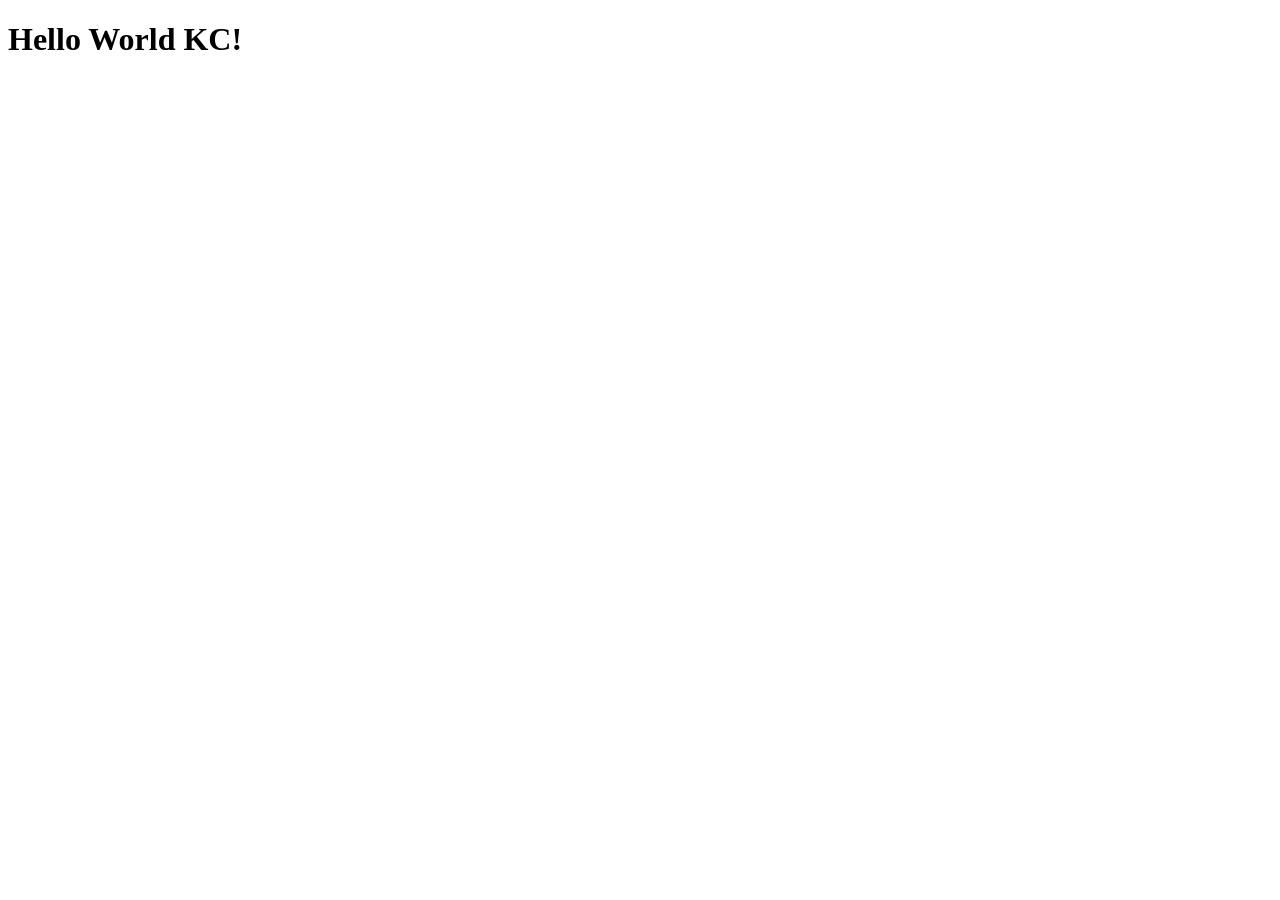
==== index.html @ e34d682d "primer commit" ====
<!DOCTYPE html>
<html lang="en">
<head>
  <meta charset="UTF-8">
  <meta name="viewport" content="width=device-width, initial-scale=1.0">
  <title>Document</title>
  <link rel="stylesheet" href="./notifications/styles.css">
  <style>
    .tweet {
      border: solid 1px gray;
      border-radius: 12px;
      padding: 0.5rem;
    }

    .tweet-link {
      text-decoration: none;
      color: inherit;
    }

    .tweet-link + .tweet-link {
      margin-top: 1rem;
      display: block;
    }

    .spinner {
      width: 50px;
      padding: 8px;
      aspect-ratio: 1;
      border-radius: 50%;
      background: #25b09b;
      --_m: 
        conic-gradient(#0000 10%,#000),
        linear-gradient(#000 0 0) content-box;
      -webkit-mask: var(--_m);
              mask: var(--_m);
      -webkit-mask-composite: source-out;
              mask-composite: subtract;
      animation: l3 1s infinite linear;
    }
    @keyframes l3 {to{transform: rotate(1turn)}}


  </style>
</head>
<body>
  <header class="session-container"></header>

  <h1>Hello World KC!</h1>

  <section class="create-tweet-container"></section>

  <section class="notifications-container"></section>
  
  <section class="spinner-container"></section>

  <section class="tweets-container"></section>

  <script>
    console.log("hello world!");
  </script>
  <script type="module" src="index.js"></script>
</body>
</html>
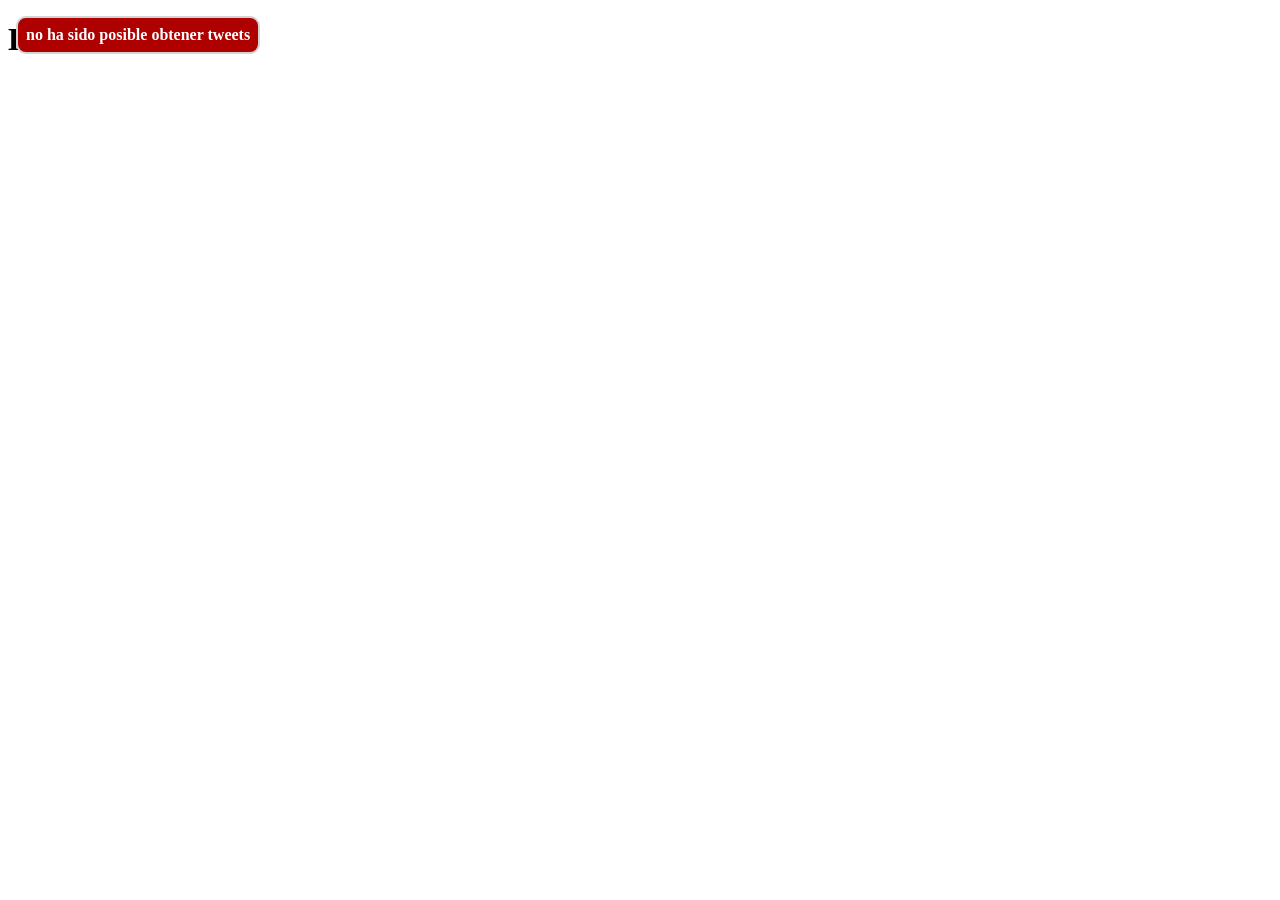
==== commit 6c55664d: "poniendo notificaciones de error si el tweet no sale" ====
--- a/index.html
+++ b/index.html
@@ -11,15 +11,8 @@
       border-radius: 12px;
       padding: 0.5rem;
     }
-
-    .tweet-link {
-      text-decoration: none;
-      color: inherit;
-    }
-
-    .tweet-link + .tweet-link {
-      margin-top: 1rem;
-      display: block;
+    .tweet + .tweet{
+      margin-top: 1 rem;
     }
 
     .spinner {
@@ -47,13 +40,14 @@
 
   <h1>Hello World KC!</h1>
 
-  <section class="create-tweet-container"></section>
+  <section class="notifications-container"></section>
 
-  <section class="notifications-container"></section>
-  
   <section class="spinner-container"></section>
 
   <section class="tweets-container"></section>
+
+  <!--<section class="create-tweet-container"></section>-->
+
 
   <script>
     console.log("hello world!");
--- a/notifications/styles.css
+++ b/notifications/styles.css
@@ -0,0 +1,20 @@
+    .notifications-container {
+      position: absolute;
+      top: 1rem;
+      left: 1rem;
+    }
+
+    .notification {
+      border: solid 2px lightgrey;
+      border-radius: 10px;
+      padding: 0.5rem;
+      font-weight: bold;
+      color: white;
+    }
+
+    .notification.success {
+      background-color: #00912b;
+    }
+    .notification.error {
+      background-color: #af0000;
+    }
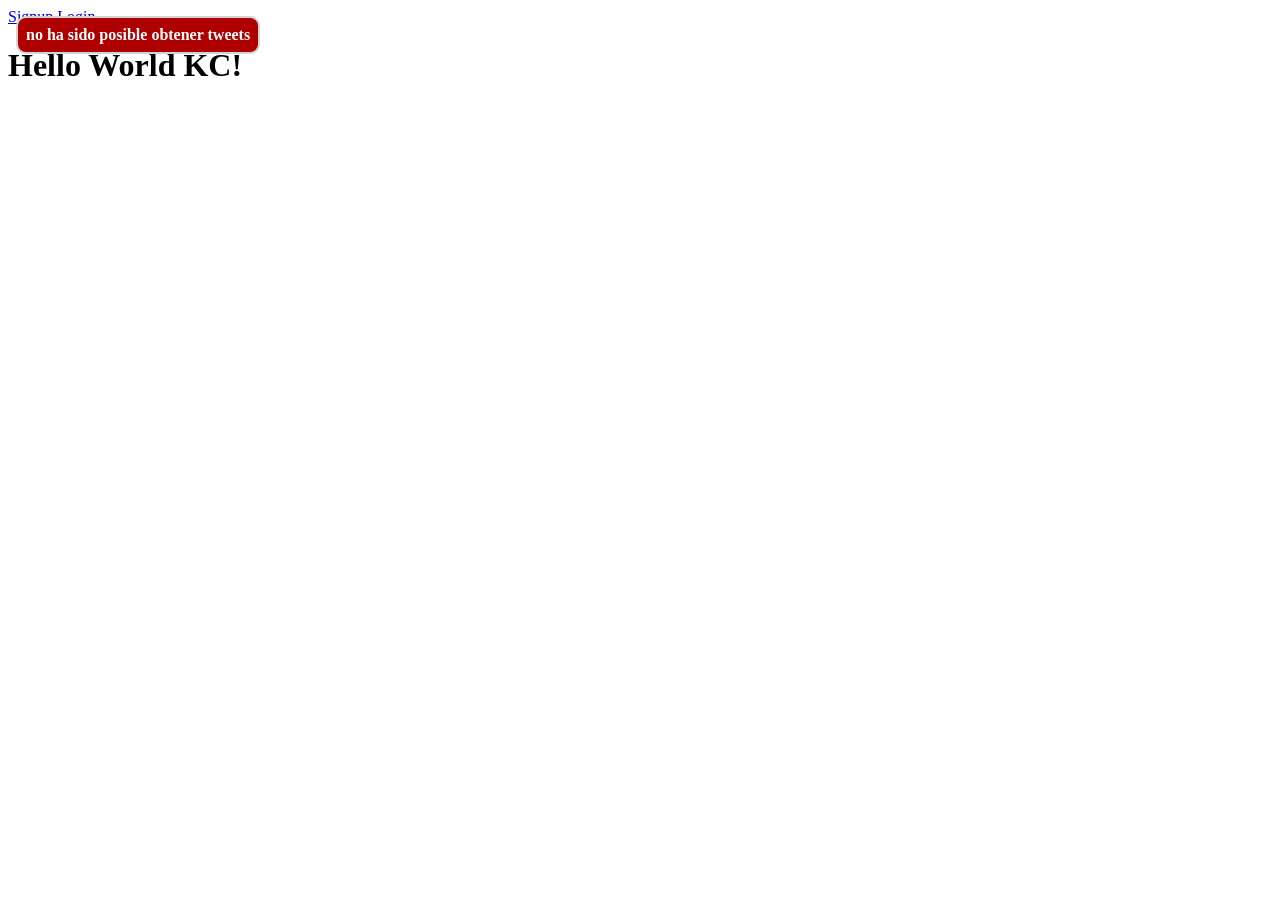
==== commit 83f5770b: "crear nuevos tweets" ====
--- a/index.html
+++ b/index.html
@@ -36,9 +36,14 @@
   </style>
 </head>
 <body>
-  <header class="session-container"></header>
+  <header class="session-container">
+    <a href = "/signup.html"> Signup</a>
+    <a href = "/login.html"> Login</a>
+  </header>
 
   <h1>Hello World KC!</h1>
+
+  <section class="create-tweet-container"></section>
 
   <section class="notifications-container"></section>
 
@@ -46,7 +51,7 @@
 
   <section class="tweets-container"></section>
 
-  <!--<section class="create-tweet-container"></section>-->
+  
 
 
   <script>
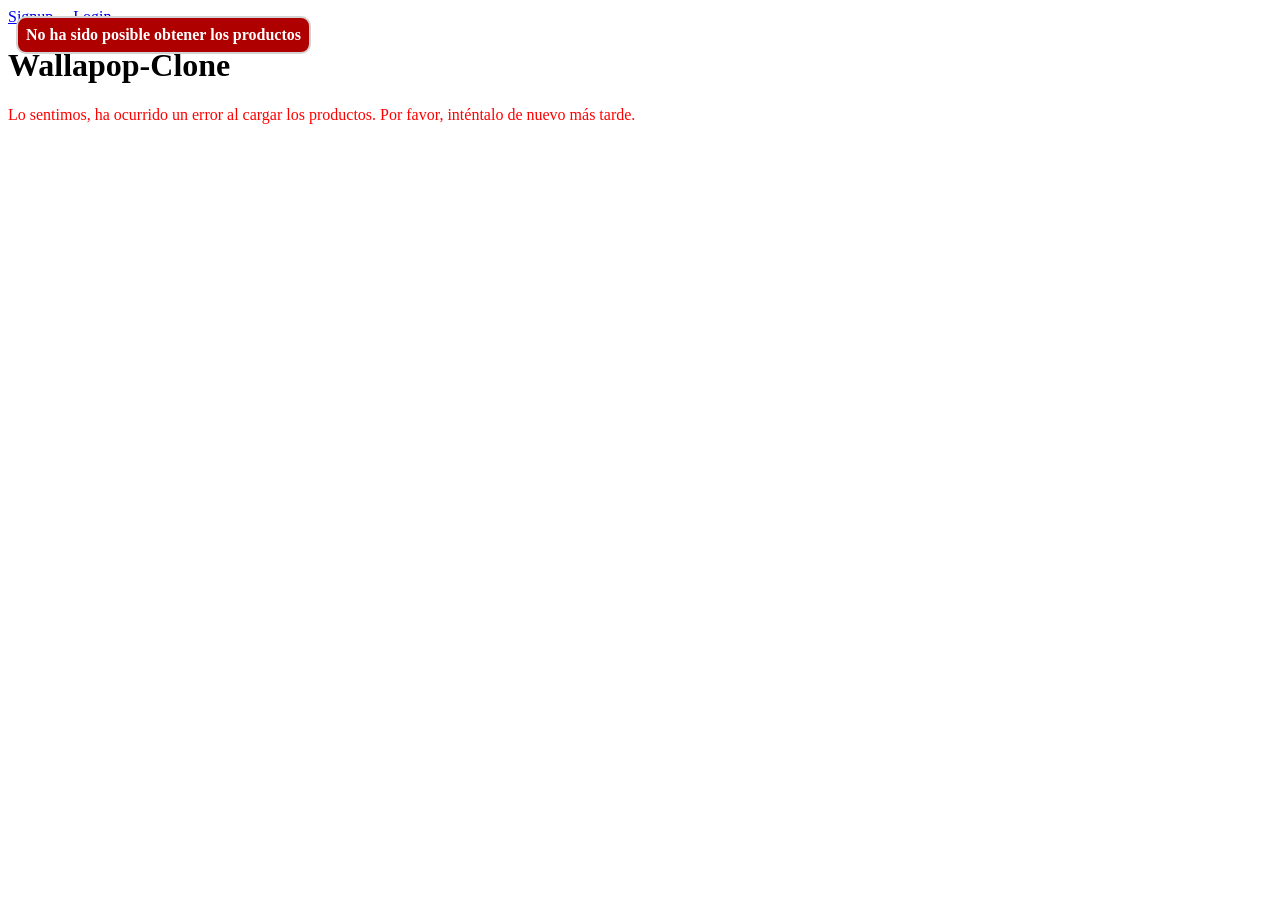
==== commit 76c8c4be: "cambiando web para wallapop" ====
--- a/index.html
+++ b/index.html
@@ -5,16 +5,8 @@
   <meta name="viewport" content="width=device-width, initial-scale=1.0">
   <title>Document</title>
   <link rel="stylesheet" href="./notifications/styles.css">
+  <link rel="stylesheet" href="./product-list/stylesProducts.css">
   <style>
-    .tweet {
-      border: solid 1px gray;
-      border-radius: 12px;
-      padding: 0.5rem;
-    }
-    .tweet + .tweet{
-      margin-top: 1 rem;
-    }
-
     .spinner {
       width: 50px;
       padding: 8px;
@@ -37,26 +29,17 @@
 </head>
 <body>
   <header class="session-container">
-    <a href = "/signup.html"> Signup</a>
-    <a href = "/login.html"> Login</a>
   </header>
 
-  <h1>Hello World KC!</h1>
-
-  <section class="create-tweet-container"></section>
+  <h1>Wallapop-Clone</h1>
 
   <section class="notifications-container"></section>
 
   <section class="spinner-container"></section>
 
-  <section class="tweets-container"></section>
+  <section class="products-container"></section>
 
-  
+  <script type="module" src="index.js"></script>
 
-
-  <script>
-    console.log("hello world!");
-  </script>
-  <script type="module" src="index.js"></script>
 </body>
 </html>
--- a/product-list/stylesProducts.css
+++ b/product-list/stylesProducts.css
@@ -0,0 +1,44 @@
+/* --- Estilos para los Productos --- */
+.product-card {
+  border: 1px solid #ccc;
+  padding: 1rem;
+  border-radius: 12px;
+  margin-bottom: 1rem;
+  color:black;
+}
+
+.product-photo {
+  max-width: 100%;
+  height: auto;
+  border-radius: 8px;
+}
+
+.no-photo {
+  background: #eee;
+  padding: 2rem;
+  text-align: center;
+  border-radius: 8px;
+}
+
+.error-state {
+  color: red;
+}
+
+/* --- Estilos para la Sesión y Botones --- */
+.btn-create {
+  padding: 0.4rem 0.8rem;
+  background: #25b09b;
+  color: white;
+  text-decoration: none;
+  border-radius: 8px;
+  font-weight: bold;
+  margin-right: 1rem;
+}
+
+.session-username {
+  margin-right: 0.5rem;
+}
+
+.signup {
+  margin-right: 1rem;
+}
